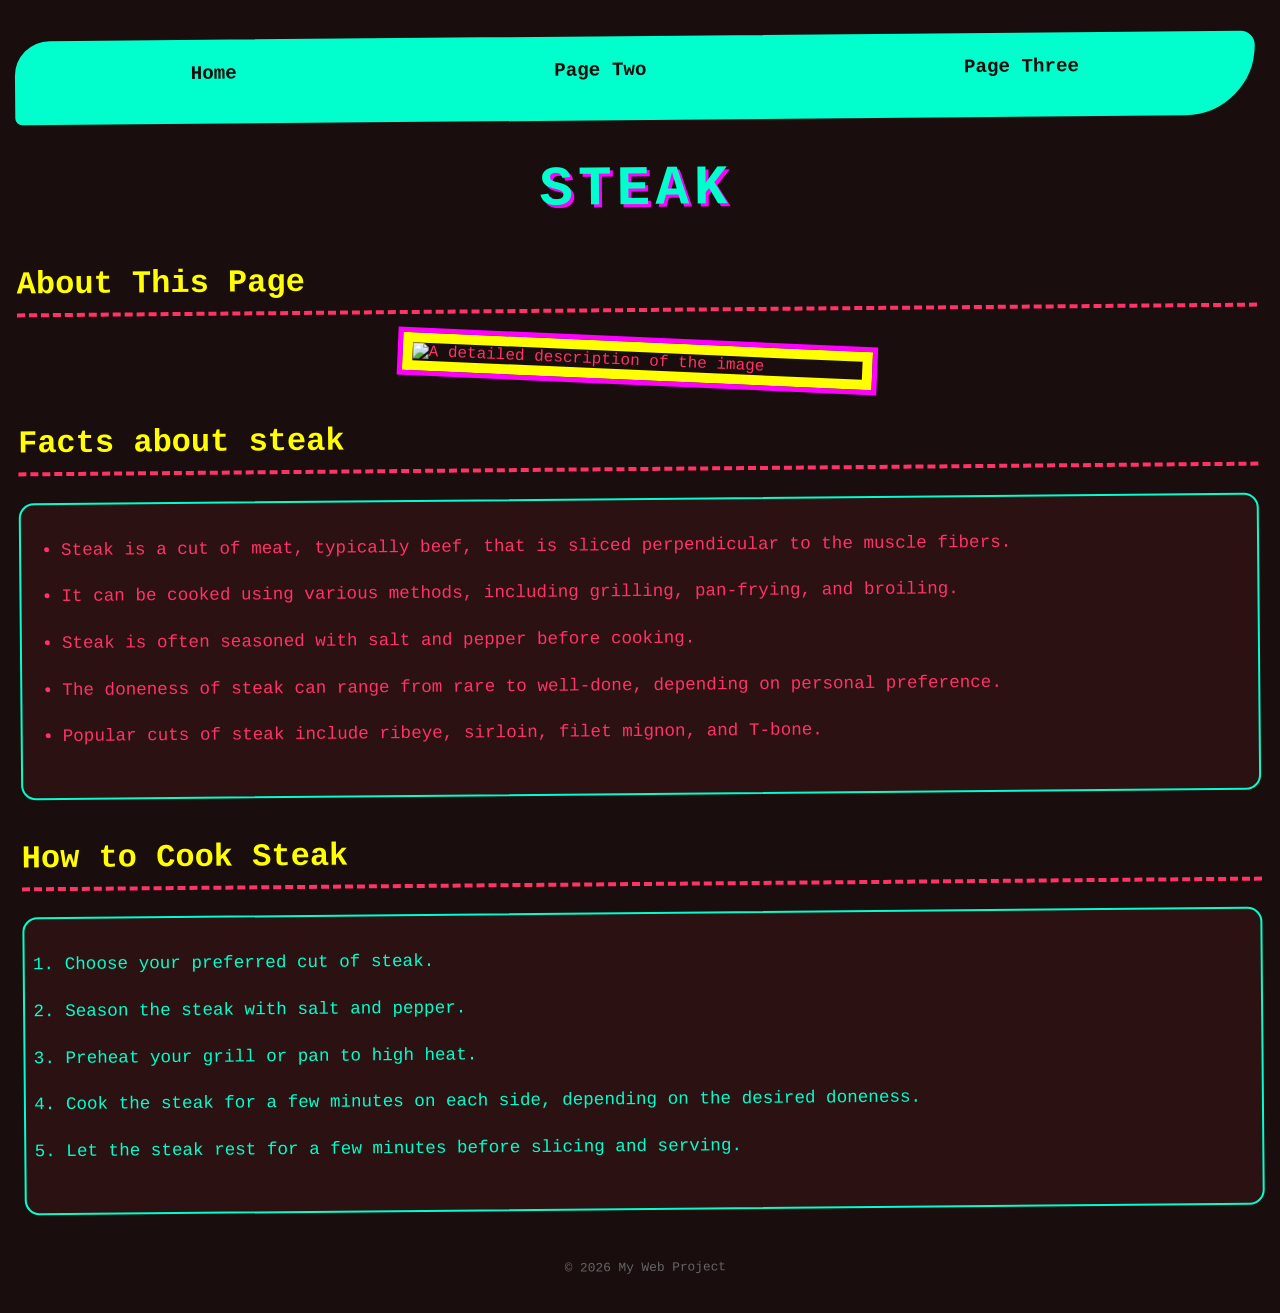
==== index.html @ c0bb893c "Add files via upload" ====
<!DOCTYPE html>
<html lang="en">
<head>
    <meta charset="UTF-8">
    
    <meta name="viewport" content="width=device-width, initial-scale=1.0">
    <title>Steak</title>
    <link rel="stylesheet" href="style.css">
</head>
<body>
    <nav>
        <ul>
            <li><a href="index.html">Home</a></li>
            <li><a href="pages/page_two.html">Page Two</a></li>
            <li><a href="pages/page_three.html">Page Three</a></li>
        </ul>
    </nav>
    <header>
        <h1>steak</h1>
    </header>

    <main>
        <section>
            <h2>About This Page</h2>
            <img src="https://www.seriouseats.com/thmb/-KA2hwMofR2okTRndfsKtapFG4Q=/1500x0/filters:no_upscale():max_bytes(150000):strip_icc()/__opt__aboutcom__coeus__resources__content_migration__serious_eats__seriouseats.com__recipes__images__2015__05__Anova-Steak-Guide-Sous-Vide-Photos15-beauty-159b7038c56a4e7685b57f478ca3e4c8.jpg" alt="A detailed description of the image">
        </section>

        <h2>Facts about steak</h2>
        <ul>
            <li>Steak is a cut of meat, typically beef, that is sliced perpendicular to the muscle fibers.</li>
            <li>It can be cooked using various methods, including grilling, pan-frying, and broiling.</li>
            <li>Steak is often seasoned with salt and pepper before cooking.</li>
            <li>The doneness of steak can range from rare to well-done, depending on personal preference.</li>
            <li>Popular cuts of steak include ribeye, sirloin, filet mignon, and T-bone.</li>
        </ul>

        <h2>How to Cook Steak</h2>
        <ol>
            <li>Choose your preferred cut of steak.</li>
            <li>Season the steak with salt and pepper.</li>
            <li>Preheat your grill or pan to high heat.</li>
            <li>Cook the steak for a few minutes on each side, depending on the desired doneness.</li>
            <li>Let the steak rest for a few minutes before slicing and serving.</li>
        </ol>
    </main>
    <footer>
        <p>&copy; 2026 My Web Project</p>
    </footer>
    <script src="script.js"></script>
</body>
</html>
---- style.css ----
body {
  background-color: #1a0d0d; 
  color: #ff3366; 
  font-family: 'Courier New', Courier, monospace; 
  margin: 0;
  padding: 20px;
  transform: rotate(-0.5deg); 
}

h1 {
  font-size: 3.5rem;
  color: #00ffcc; 
  text-shadow: 3px 3px 0px #ff00ff; 
  text-align: center;
  text-transform: uppercase;
  letter-spacing: 5px;
}

h2 {
  font-size: 2rem;
  color: #ffff00; 
  border-bottom: 4px dashed #ff3366; 
  padding-bottom: 10px;
  margin-top: 40px;
}

nav ul {
  list-style-type: none; 
  padding: 0;
  display: flex;
  justify-content: space-around;
  background-color: #00ffcc;
  padding: 15px;
  border-radius: 50px 20px 100px 10px; 
}

nav a {
  color: #1a0d0d;
  font-weight: bold;
  text-decoration: none;
  font-size: 1.2rem;
}

nav a:hover {
  color: #ff3366;
  background-color: #1a0d0d;
  padding: 5px 10px;
  transform: skewX(-15deg); 
  display: inline-block;
}

img {
  width: 100%;
  max-width: 450px;
  height: auto;
  display: block;
  margin: 30px auto;
  border: 10px solid #ffff00; 
  outline: 5px solid #ff00ff;
  transform: rotate(3deg); 
}

ul, ol {
  background-color: #2b1111; 
  padding: 30px 40px;
  border-radius: 15px;
  border: 2px solid #00ffcc;
  line-height: 1.8;
}

li {
  margin-bottom: 15px; 
  font-size: 1.1rem;
}

ol li {
  color: #00ffcc; 
}

footer {
  text-align: center;
  margin-top: 50px;
  font-size: 0.8rem;
  color: #666;
}
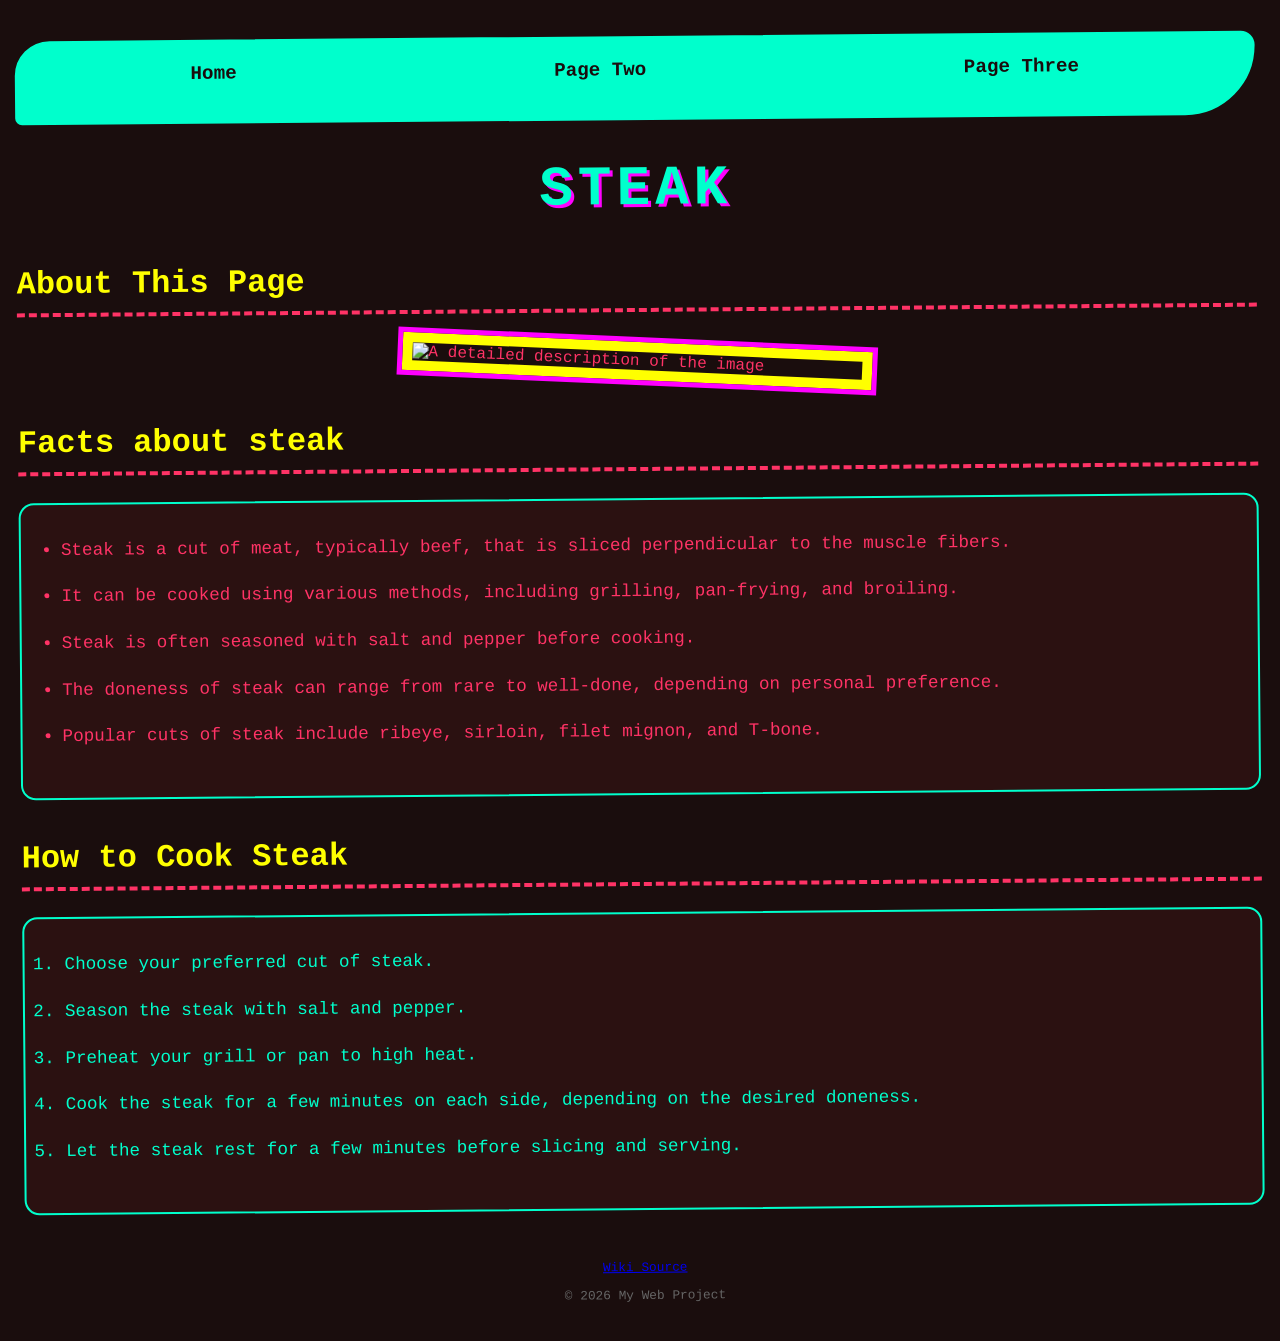
==== commit 553546c6: "Update index.html" ====
--- a/index.html
+++ b/index.html
@@ -11,8 +11,8 @@
     <nav>
         <ul>
             <li><a href="index.html">Home</a></li>
-            <li><a href="pages/page_two.html">Page Two</a></li>
-            <li><a href="pages/page_three.html">Page Three</a></li>
+            <li><a href="page_two.html">Page Two</a></li>
+            <li><a href="page_three.html">Page Three</a></li>
         </ul>
     </nav>
     <header>
@@ -44,8 +44,8 @@
         </ol>
     </main>
     <footer>
+        <a href="https://en.wikipedia.org/wiki/Steak">Wiki Source</a>
         <p>&copy; 2026 My Web Project</p>
     </footer>
-    <script src="script.js"></script>
 </body>
 </html>
